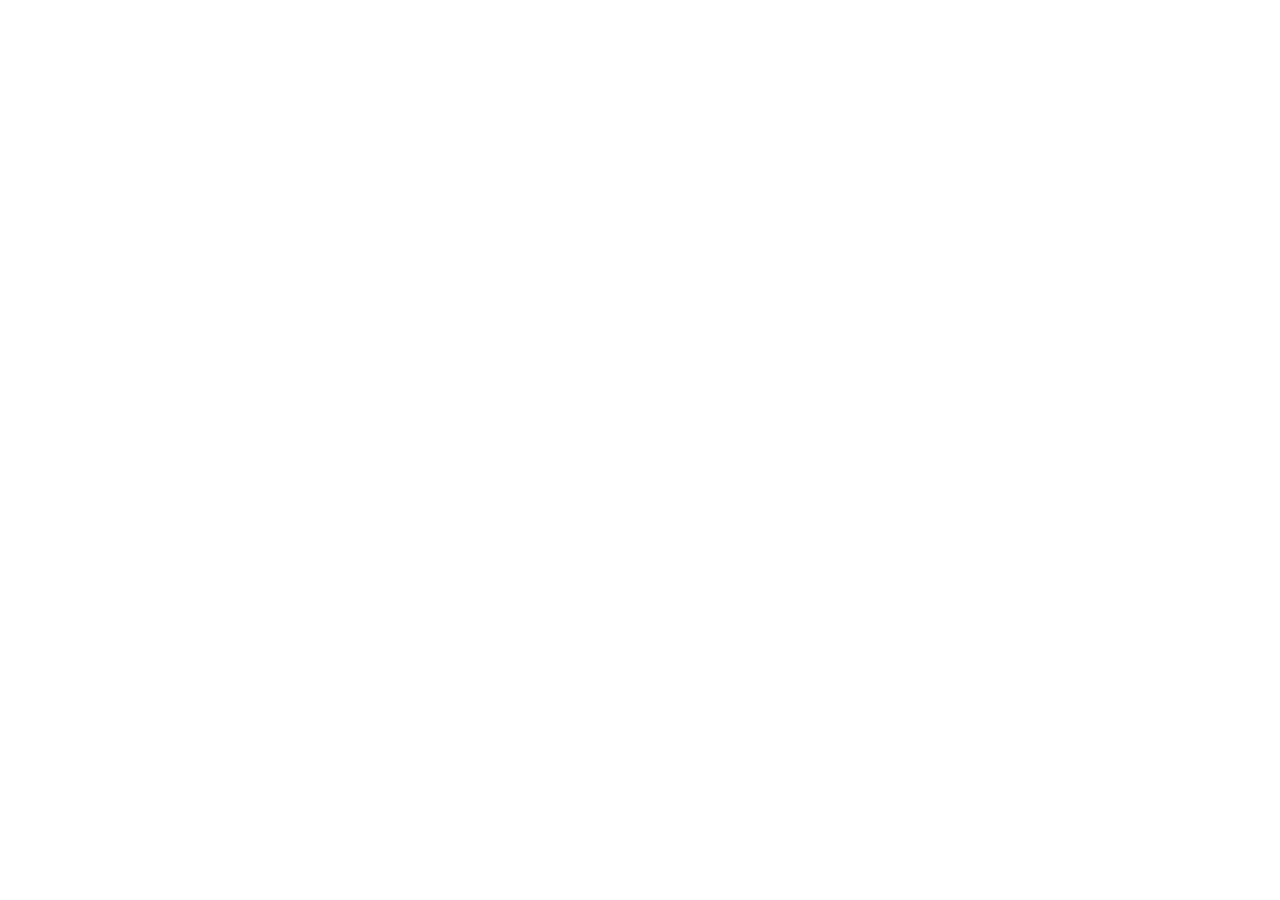
==== Site-web/index.html @ c9917ac0 "recup" ====
<!DOCTYPE html>
<html lang="fr">
<head>
    <meta charset="UTF-8">
    <meta name="viewport" content="width=device-width, initial-scale=1.0">
    <title>Presentation</title>
</head>
<body>
    
</body>
</html>
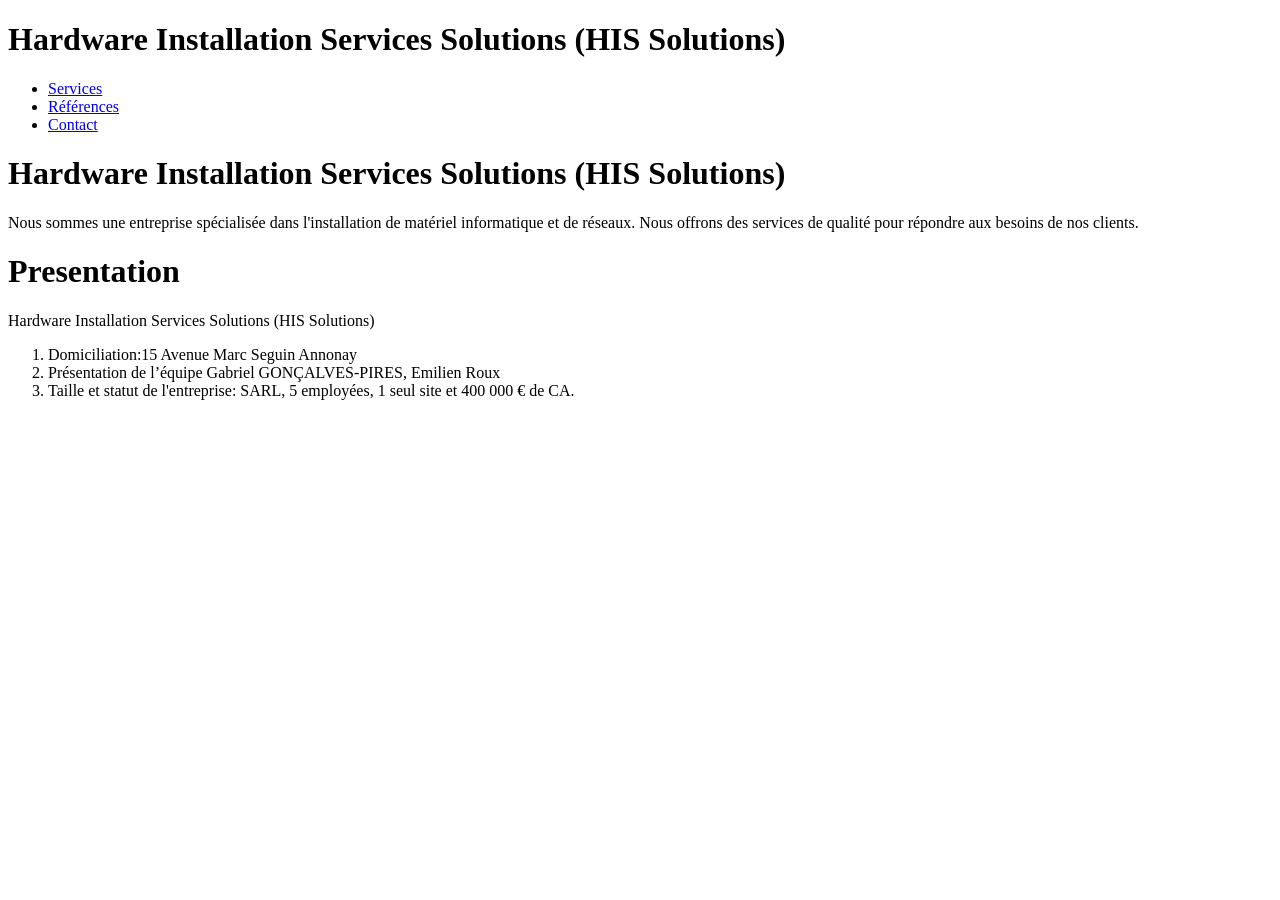
==== commit b001d2c0: "modifications" ====
--- a/Site-web/index.html
+++ b/Site-web/index.html
@@ -3,9 +3,36 @@
 <head>
     <meta charset="UTF-8">
     <meta name="viewport" content="width=device-width, initial-scale=1.0">
-    <title>Presentation</title>
+    <title>Hardware Installation Services Solutions</title>
+    <link href="../css/index.css" rel="stylesheet" />  
 </head>
-<body>
-    
+<header>
+    <h1>Hardware Installation Services Solutions (HIS Solutions)</h1>
+    <nav>
+        <ul>
+            <li><a href="html/services.html">Services</a></li>
+            <li><a href="html/references.html">Références</a></li>
+            <li><a href="html/contacts.html">Contact</a></li>
+        </ul>
+    </nav>
+</header>
+<body text-align="center">
+    <h1>
+        Hardware Installation Services Solutions (HIS Solutions)
+    </h1>
+    <p>
+        Nous sommes une entreprise spécialisée dans l'installation de matériel informatique et de réseaux. Nous offrons des services de qualité pour répondre aux besoins de nos clients.
+    </p>
+<h1>
+        Presentation  
+</h1>
+        <p>
+            Hardware Installation Services Solutions (HIS Solutions)
+        </p>
+<ol>
+    <li>Domiciliation:15 Avenue Marc Seguin Annonay</li>
+    <li>Présentation de l’équipe Gabriel GONÇALVES-PIRES, Emilien Roux</li>
+    <li>Taille et statut de l'entreprise: SARL, 5 employées, 1 seul site et 400 000 € de CA. </li>
+</ol>
 </body>
 </html>
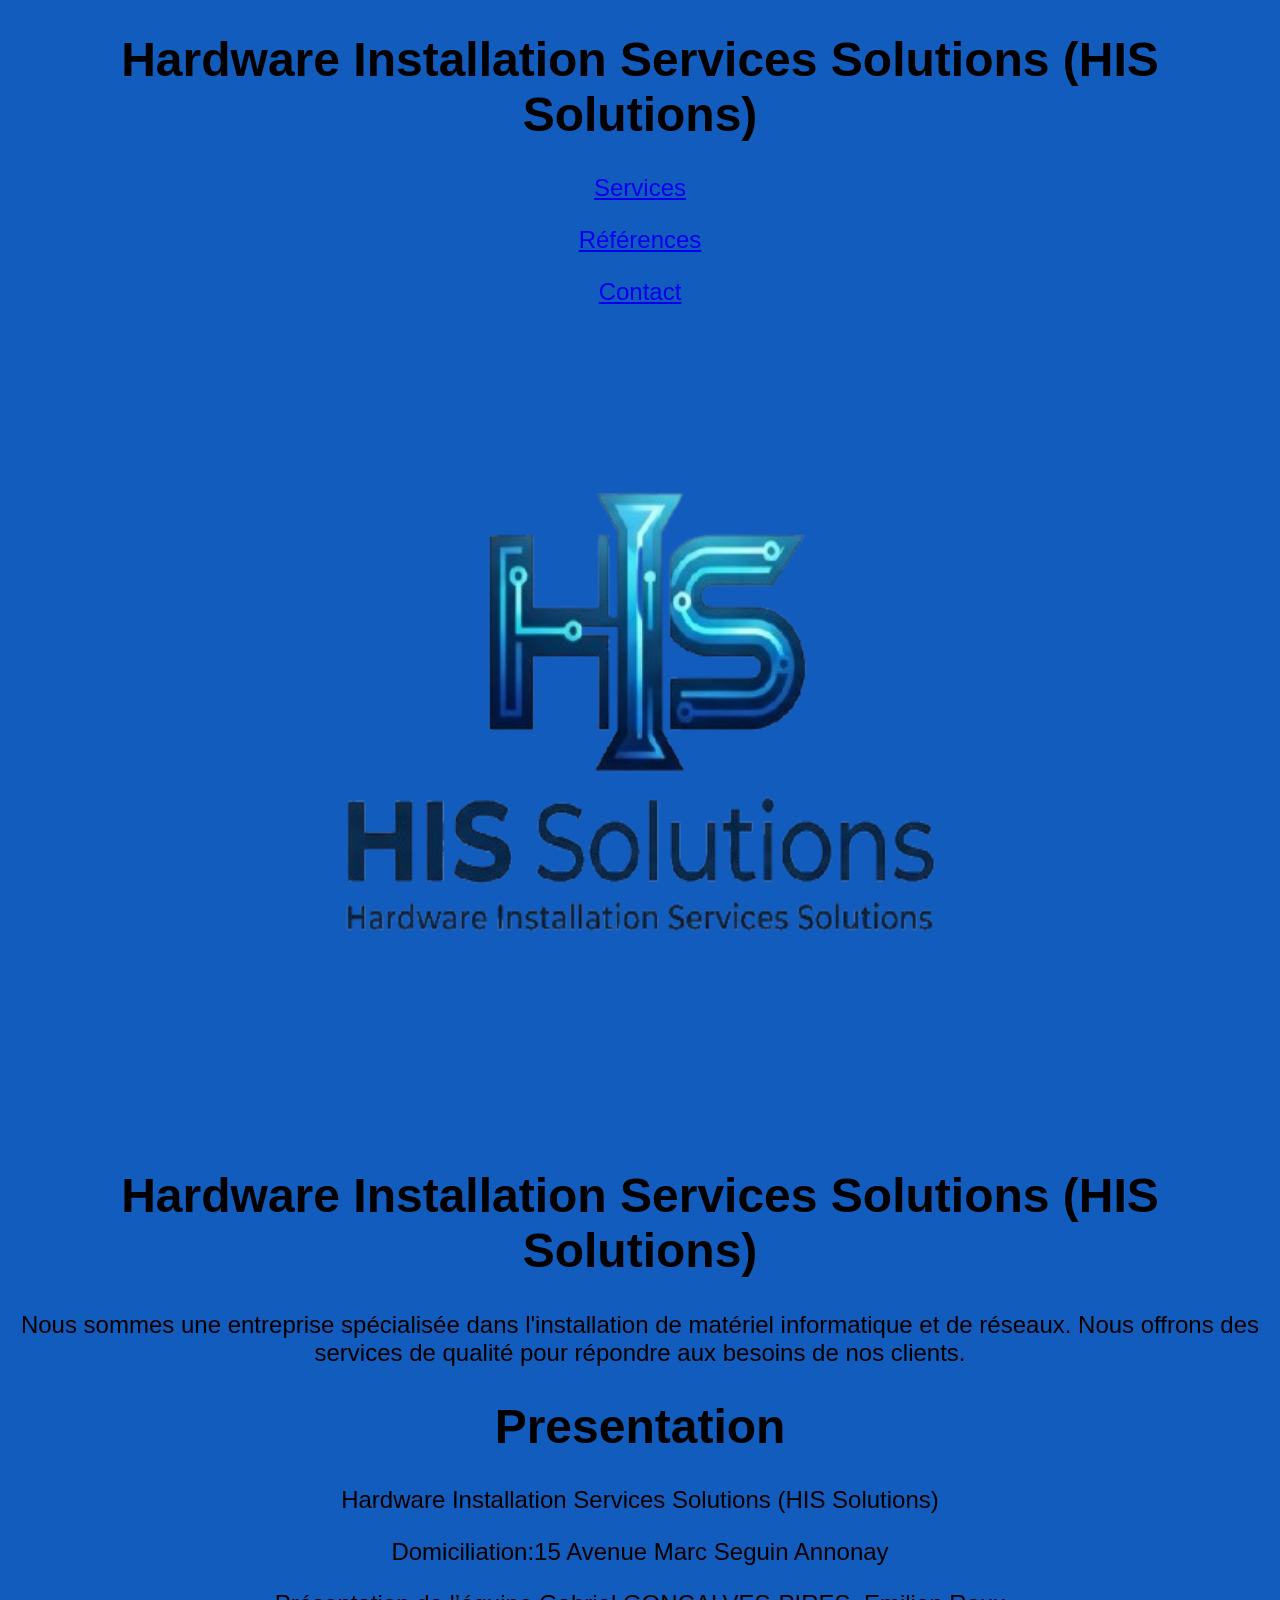
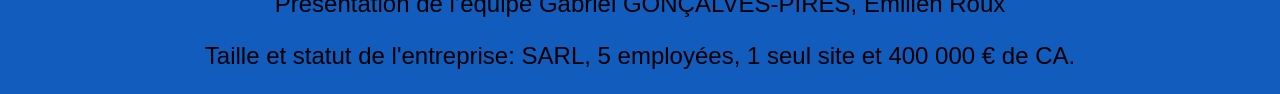
==== commit ae2109fd: "Merge branch 'main' of https://github.com/Emilien-jmsd/Appel-d-offres" ====
--- a/Site-web/index.html
+++ b/Site-web/index.html
@@ -4,19 +4,18 @@
     <meta charset="UTF-8">
     <meta name="viewport" content="width=device-width, initial-scale=1.0">
     <title>Hardware Installation Services Solutions</title>
-    <link href="../css/index.css" rel="stylesheet" />  
+    <link href="css/index.css" rel="stylesheet" />  
 </head>
 <header>
     <h1>Hardware Installation Services Solutions (HIS Solutions)</h1>
     <nav>
-        <ul>
-            <li><a href="html/services.html">Services</a></li>
-            <li><a href="html/references.html">Références</a></li>
-            <li><a href="html/contacts.html">Contact</a></li>
-        </ul>
+            <p><a href="html/services.html">Services</a></p>
+            <p><a href="html/references.html">Références</a></p>
+            <p><a href="html/contacts.html">Contact</a></p>
     </nav>
 </header>
 <body text-align="center">
+    <img src="documents/LOGO HIS.V2.png" alt="Logo HIS Solutions" width="800" height="800">
     <h1>
         Hardware Installation Services Solutions (HIS Solutions)
     </h1>
@@ -29,10 +28,8 @@
         <p>
             Hardware Installation Services Solutions (HIS Solutions)
         </p>
-<ol>
-    <li>Domiciliation:15 Avenue Marc Seguin Annonay</li>
-    <li>Présentation de l’équipe Gabriel GONÇALVES-PIRES, Emilien Roux</li>
-    <li>Taille et statut de l'entreprise: SARL, 5 employées, 1 seul site et 400 000 € de CA. </li>
-</ol>
+    <p>Domiciliation:15 Avenue Marc Seguin Annonay</p>
+    <p>Présentation de l’équipe Gabriel GONÇALVES-PIRES, Emilien Roux</p>
+    <p>Taille et statut de l'entreprise: SARL, 5 employées, 1 seul site et 400 000 € de CA. </p>
 </body>
 </html>
--- a/Site-web/css/index.css
+++ b/Site-web/css/index.css
@@ -0,0 +1,18 @@
+body {
+  background-color: #125cbd;
+  text-align: center;
+  font-size: 24px;
+  font-family: Arial, sans-serif;
+}
+table {
+  text-align: center;
+  border: 1px solid black;
+  border-collapse: collapse;
+  width: 800px;
+  height: 300px;
+  margin: 0 auto;
+}
+
+td {
+  border: 1px solid black;
+}
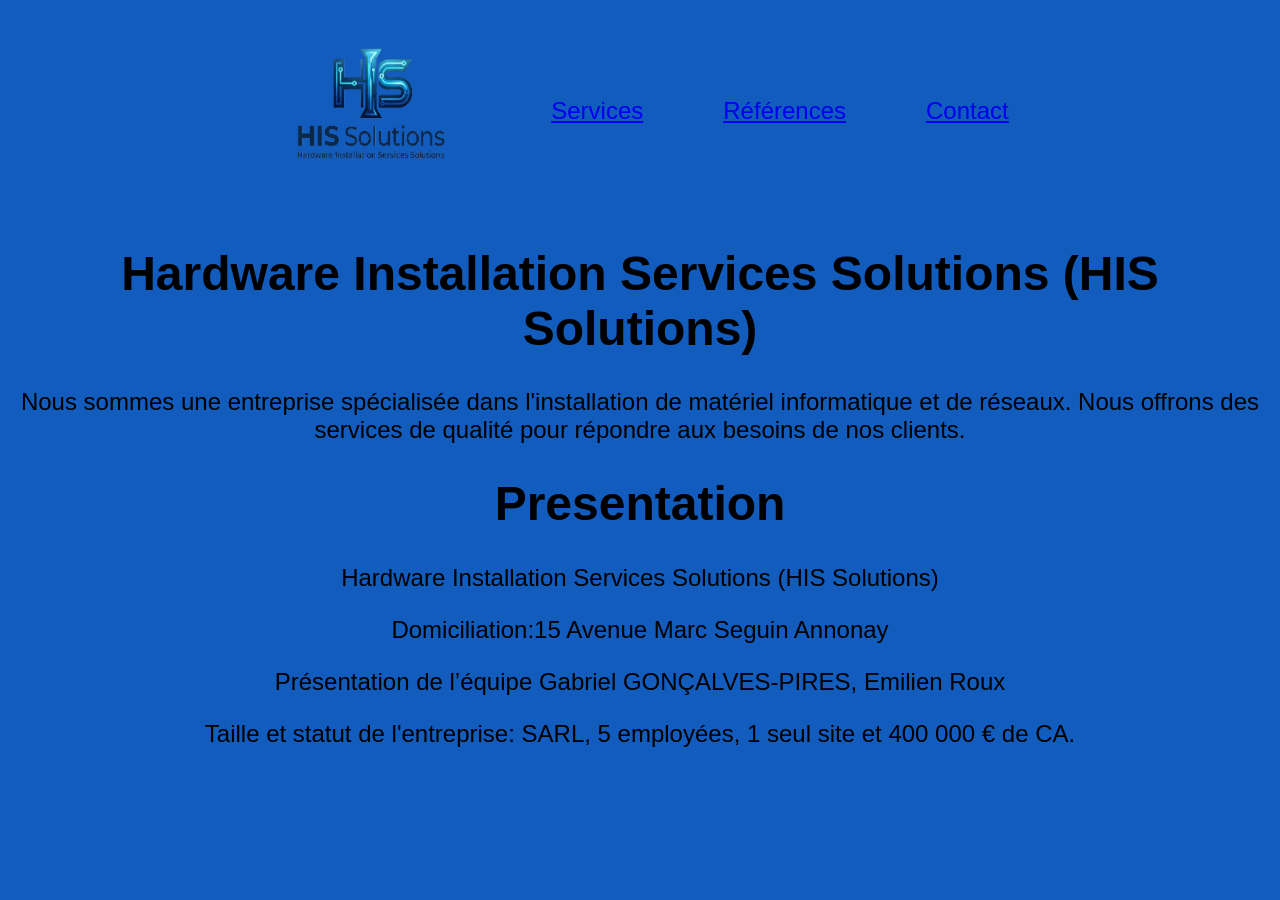
==== commit f2472f20: "Merge branch 'main' of https://github.com/Emilien-jmsd/Appel-d-offres" ====
--- a/Site-web/index.html
+++ b/Site-web/index.html
@@ -6,16 +6,15 @@
     <title>Hardware Installation Services Solutions</title>
     <link href="css/index.css" rel="stylesheet" />  
 </head>
-<header>
-    <h1>Hardware Installation Services Solutions (HIS Solutions)</h1>
-    <nav>
-            <p><a href="html/services.html">Services</a></p>
-            <p><a href="html/references.html">Références</a></p>
-            <p><a href="html/contacts.html">Contact</a></p>
+<header class="header">
+    <a href="index.html"><img src="documents/LOGO HIS.V2.png" alt="Logo HIS Solutions" width="200" height="200"></a>
+    <nav class="nav-links">
+            <p class="nav-link"><a href="html/services.html">Services</a></p>
+            <p class="nav-link"><a href="html/references.html">Références</a></p>
+            <p class="nav-link"><a href="html/contacts.html">Contact</a></p>
     </nav>
 </header>
 <body text-align="center">
-    <img src="documents/LOGO HIS.V2.png" alt="Logo HIS Solutions" width="800" height="800">
     <h1>
         Hardware Installation Services Solutions (HIS Solutions)
     </h1>
--- a/Site-web/css/index.css
+++ b/Site-web/css/index.css
@@ -1,18 +1,33 @@
 body {
   background-color: #125cbd;
-  text-align: center;
   font-size: 24px;
   font-family: Arial, sans-serif;
+  text-align: center;
 }
 table {
-  text-align: center;
   border: 1px solid black;
   border-collapse: collapse;
   width: 800px;
   height: 300px;
   margin: 0 auto;
+  text-align: center;
 }
 
 td {
   border: 1px solid black;
+}
+.header {
+  display: flex;
+  flex-direction: row;
+  gap: 80px;
+  align-items: center;
+  justify-content: center;
+}
+.nav-links {
+  display: flex;
+  flex-direction: row;
+  gap: 80px;
+  text-align: center;
+  align-items: center;
+  justify-content: center;
 }
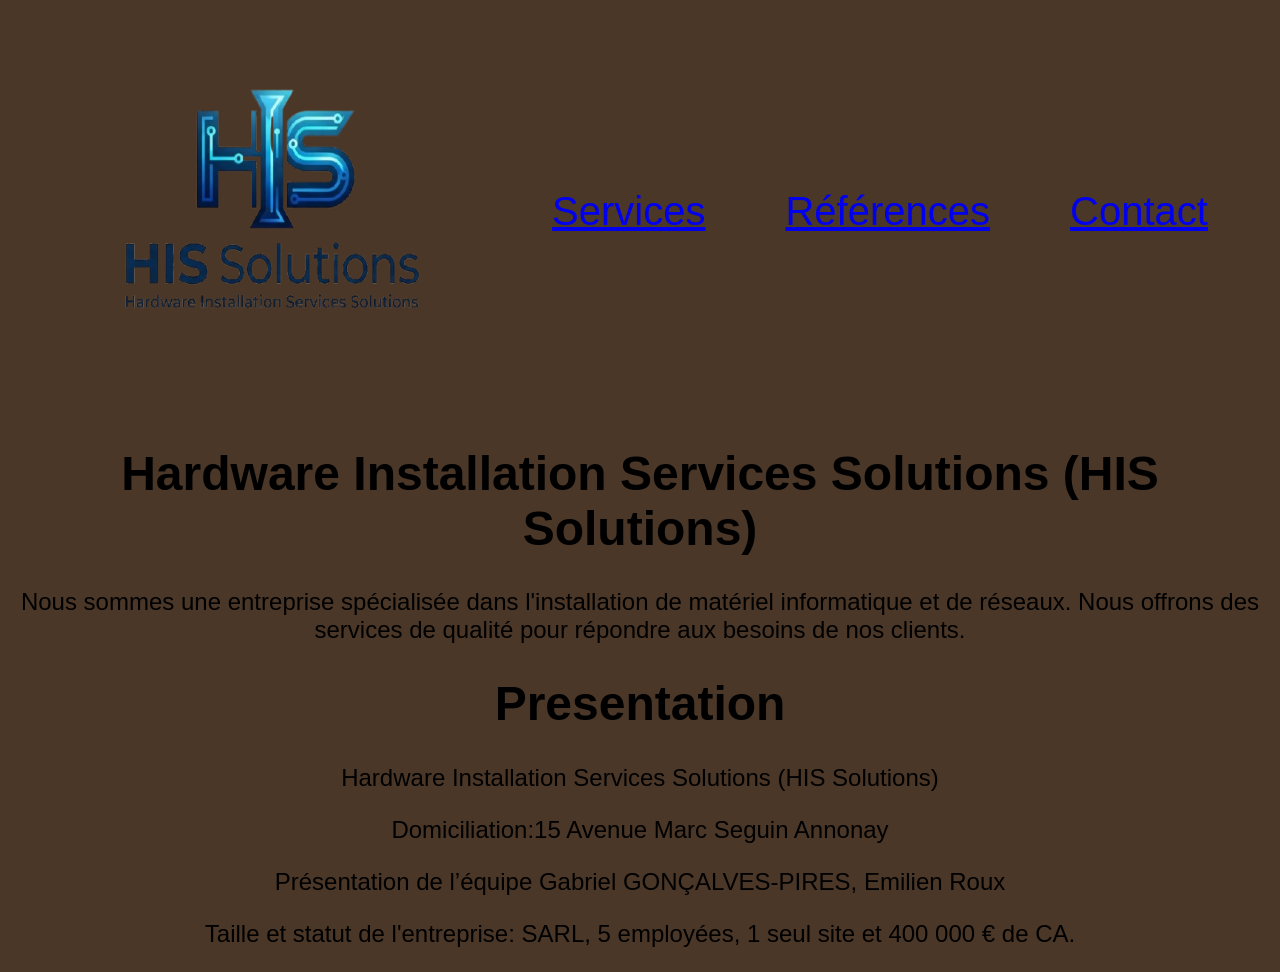
==== commit b6218e11: "New" ====
--- a/Site-web/index.html
+++ b/Site-web/index.html
@@ -7,7 +7,7 @@
     <link href="css/index.css" rel="stylesheet" />  
 </head>
 <header class="header">
-    <a href="index.html"><img src="documents/LOGO HIS.V2.png" alt="Logo HIS Solutions" width="200" height="200"></a>
+    <a href="index.html"><img src="documents/LOGO HIS.V2.png" alt="Logo HIS Solutions" width="400" height="400"></a>
     <nav class="nav-links">
             <p class="nav-link"><a href="html/services.html">Services</a></p>
             <p class="nav-link"><a href="html/references.html">Références</a></p>
--- a/Site-web/css/index.css
+++ b/Site-web/css/index.css
@@ -1,5 +1,5 @@
 body {
-  background-color: #125cbd;
+  background-color: #4A3728;
   font-size: 24px;
   font-family: Arial, sans-serif;
   text-align: center;
@@ -24,6 +24,8 @@
   justify-content: center;
 }
 .nav-links {
+  font-size: 40px;
+  font-family: Arial, sans-serif;
   display: flex;
   flex-direction: row;
   gap: 80px;
